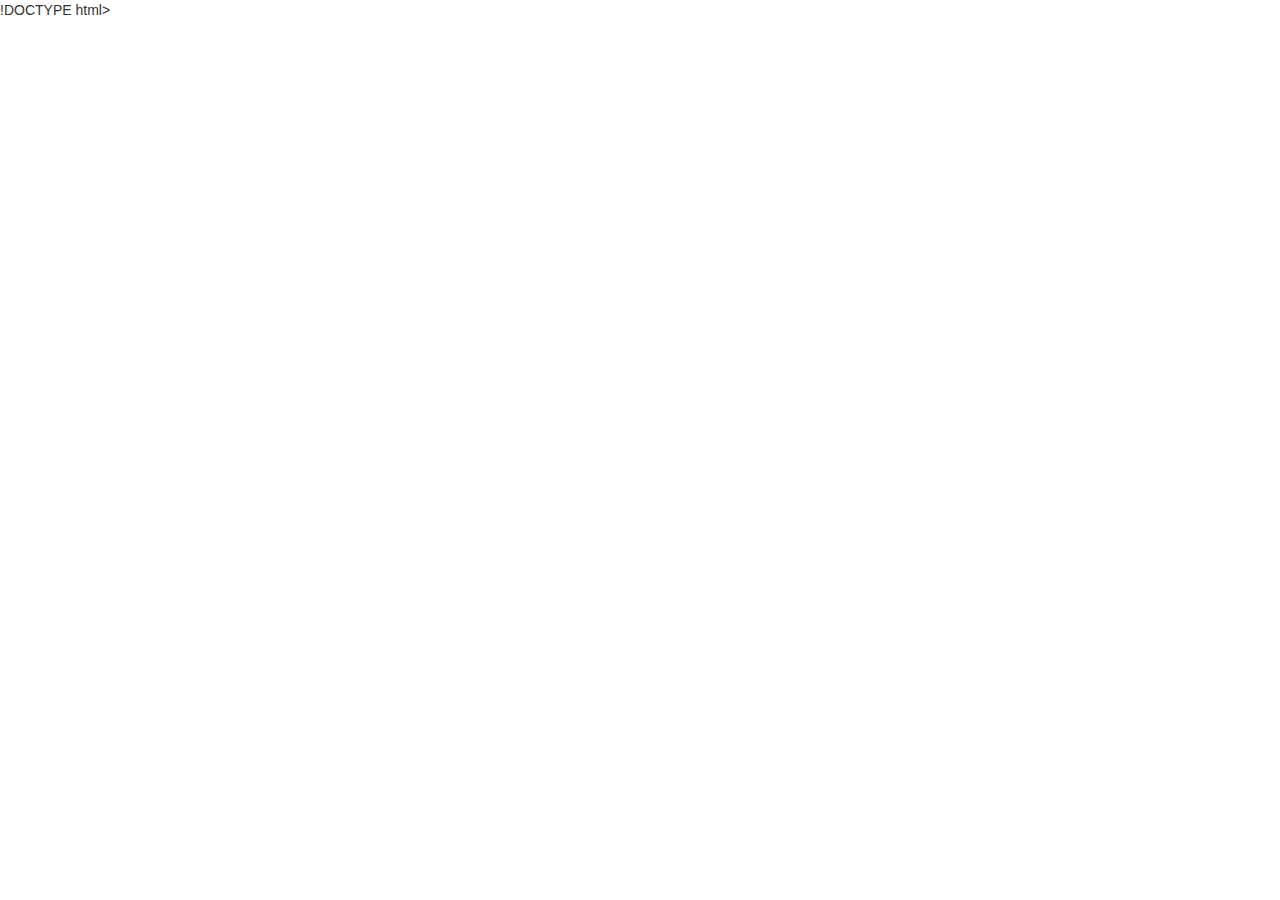
==== main.html @ f6696a5e "Create main.html" ====
!DOCTYPE html>
<html>
  <head>
    <meta charset="utf-8">
    <title>Chaska Punjabi Dhaba</title>
    <link rel="stylesheet" href="https://maxcdn.bootstrapcdn.com/bootstrap/3.3.7/css/bootstrap.min.css" integrity="sha384-BVYiiSIFeK1dGmJRAkycuHAHRg32OmUcww7on3RYdg4Va+PmSTsz/K68vbdEjh4u" crossorigin="anonymous">
    <link href="https://fonts.googleapis.com/css?family=Shadows+Into+Light" rel="stylesheet">
    <link href="https://fonts.googleapis.com/css?family=Rammetto+One" rel="stylesheet">
    <link rel="stylesheet" href="main.css">
    <link href="https://fonts.googleapis.com/css?family=Playfair+Display" rel="stylesheet">


<script src="https://ajax.googleapis.com/ajax/libs/jquery/3.3.1/jquery.min.js"></script>
  <script src="https://maxcdn.bootstrapcdn.com/bootstrap/3.3.7/js/bootstrap.min.js"></script>

  </head>
  <body id='main'>
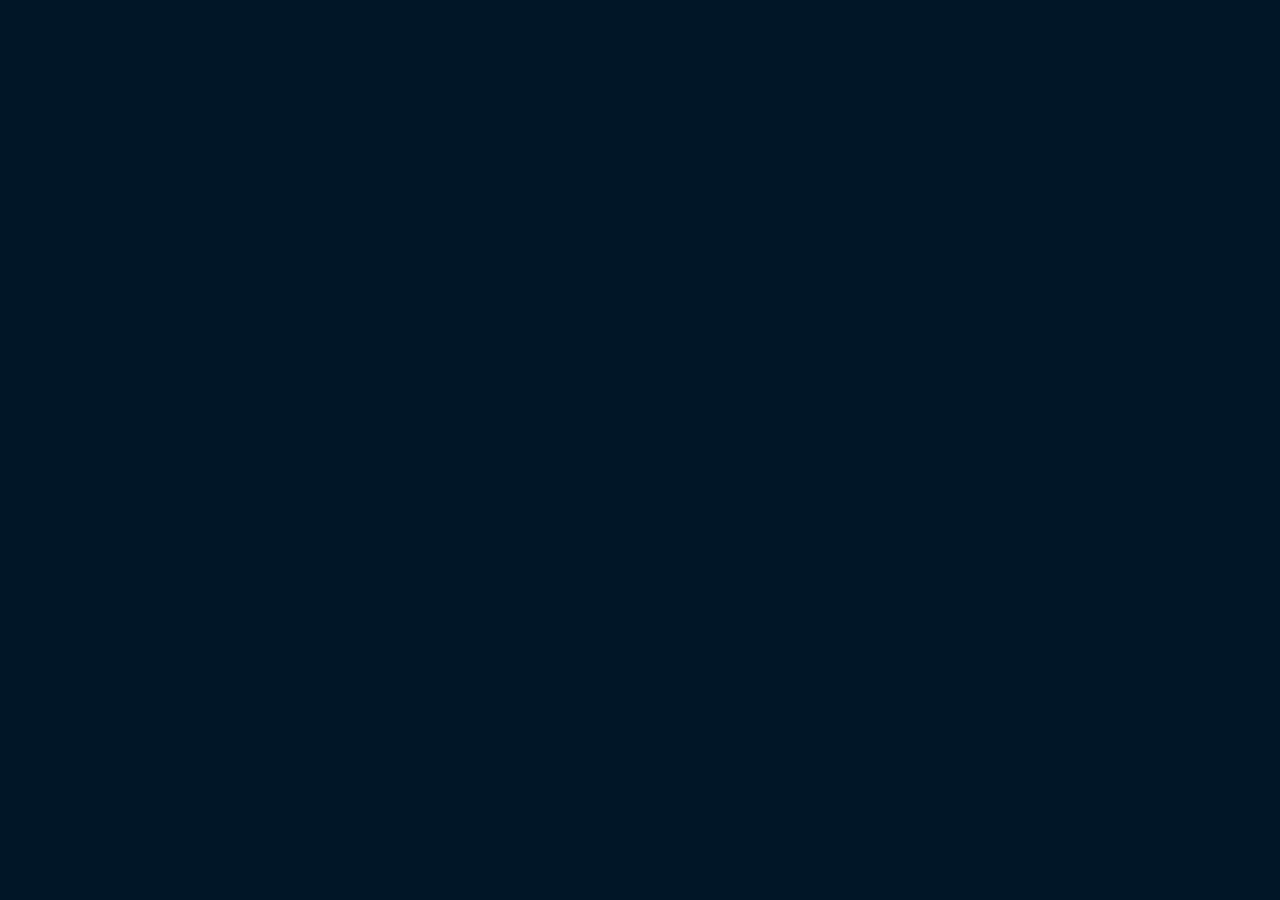
==== commit ada63724: "Update main.html" ====
--- a/main.html
+++ b/main.html
@@ -1,4 +1,4 @@
-!DOCTYPE html>
+<!DOCTYPE html>
 <html>
   <head>
     <meta charset="utf-8">
--- a/main.css
+++ b/main.css
@@ -0,0 +1,65 @@
+#main{
+
+  background-color: #011627;
+    border: 80px solid rgba(46, 196, 134, 7);
+
+    border-bottom: 0px;
+     border-top: 0px;
+    color: #FDFFFC;
+
+    margin: 0px;
+    font-family: 'Indie Flower', cursive;
+
+}
+
+
+.navbar{
+
+color:rgb(255, 255, 255);
+/* color: #fcfcfc; */
+
+}
+.paragraph1{
+  background-color: transparent;
+  color:rgb(255, 255, 255);
+}
+.paragraph2{
+  background-color: transparent;
+  color:#ffc919;
+margin-top: 50px;
+}
+
+h1{
+  font-family: 'Rammetto One', cursive;
+}
+
+
+.nav1{
+  font-family: 'Playfair Display', serif;
+}
+
+#carousel-example-generic{
+  height:500px;
+  width:750px;
+  margin-left: auto;
+  margin-right: auto;
+  margin-top: auto;
+  margin-bottom: auto;
+}
+
+.paragraph3{
+  background-color: transparent;
+}
+
+.grid{
+  padding: 20px;
+  font-family: 'Raleway', sans-serif;
+}
+
+.boxy{
+  border: 4px solid rgba(46, 196, 134, 7);
+  margin-top: 20px;}
+
+  .boxy:hover {
+    box-shadow: 7.5px 7.55px 2.5px #91622d;
+  }
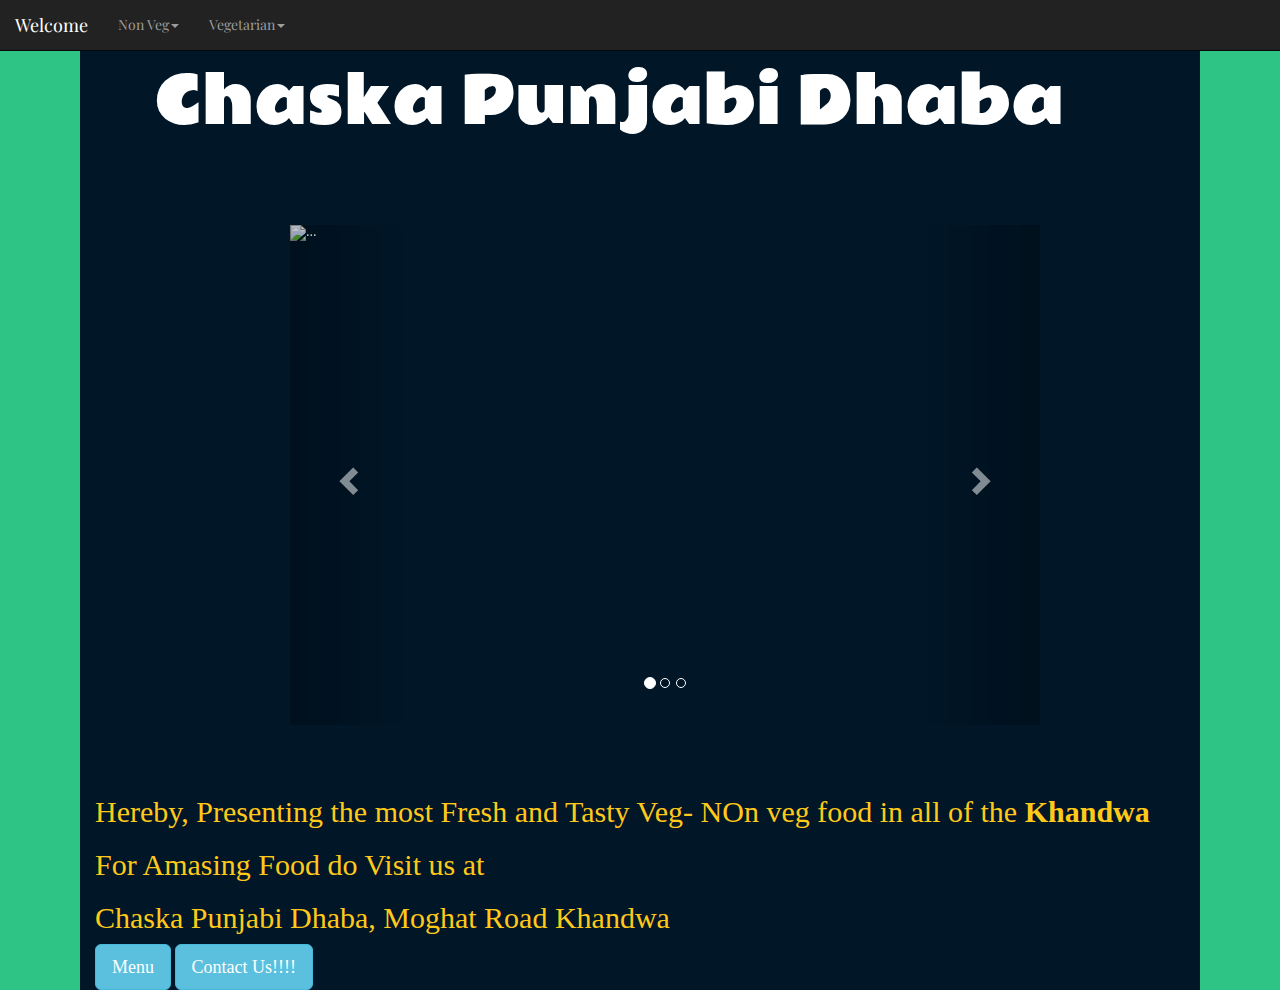
==== commit 6b41177f: "Update main.html" ====
--- a/main.html
+++ b/main.html
@@ -15,4 +15,109 @@
 
   </head>
   <body id='main'>
+  <nav class="navbar navbar-default navbar-inverse navbar-fixed-top navbar nav1">
+        <div class="navbar-header navbar-brand">Welcome</div>
+      <div class="container">
+        <ul class="nav navbar-nav">
+          <li class="dropdown">
+        <a href="#" class="dropdown-toggle" data-toggle="dropdown" role="button" aria-haspopup="true" aria-expanded="false">Non Veg<span class="caret"></span></a>
+        <ul class="dropdown-menu">
+          <li><a href="#">Chicken</a></li>
+          <li><a href="#">Mutton</a></li>
+          <li><a href="#">Fish</a></li>
+          <li role="separator" class="divider"></li>
+          <li><a href="#">Snacks</a></li></ul>
+          <li class="dropdown">
+        <a href="veg.html" class="dropdown-toggle" data-toggle="dropdown" role="button" aria-haspopup="true" aria-expanded="false">Vegetarian<span class="caret"></span></a>
+        <ul class="dropdown-menu">
+          <li><a href="#">Panner</a></li>
+          <li><a href="#">Dal</a></li>
+          <li><a href="#">Thali</a></li>
+          <li role="separator" class="divider"></li>
+          <li><a href="#">Snacks</a></li>
+        </ul>
+      </li>
+    </ul>
+      </div>
+  </nav>
 
+  <div id="allBody">
+
+    <div class="container">
+      <div class="paragraph1 jumbotron">
+      <h1>Chaska Punjabi Dhaba</h1>
+    </div>
+
+  <!-- <div class="container"> -->
+        <div id="carousel-example-generic" class="carousel slide" data-ride="carousel">
+      <!-- Indicators -->
+      <ol class="carousel-indicators">
+        <li data-target="#carousel-example-generic" data-slide-to="0" class="active"></li>
+        <li data-target="#carousel-example-generic" data-slide-to="1"></li>
+        <li data-target="#carousel-example-generic" data-slide-to="2"></li>
+      </ol>
+
+      <!-- Wrapper for slides -->
+      <div class="carousel-inner" role="listbox">
+        <div class="item active">
+          <img src="cf2.jpg" alt="...">
+          <div class="carousel-caption">
+             <h3>Butter Panner Masala</h3>
+          </div>
+        </div>
+        <div class="item">
+          <img src="cf3.jpg" alt="...">
+          <div class="carousel-caption">
+          <h3>SPicy Chicken</h3>
+          </div>
+        </div>
+
+        <div class="item">
+          <img src="22.jpg" alt="...">
+          <div class="carousel-caption">
+            <h3>Tandoori Chicken</h3>
+          </div>
+        </div>
+
+
+      </div>
+
+      <!-- Controls -->
+      <a class="left carousel-control" href="#carousel-example-generic" role="button" data-slide="prev">
+        <span class="glyphicon glyphicon-chevron-left" aria-hidden="true"></span>
+        <span class="sr-only">Previous</span>
+      </a>
+      <a class="right carousel-control" href="#carousel-example-generic" role="button" data-slide="next">
+        <span class="glyphicon glyphicon-chevron-right" aria-hidden="true"></span>
+        <span class="sr-only">Next</span>
+      </a>
+    </div>
+    <script src="https://ajax.googleapis.com/ajax/libs/jquery/3.3.1/jquery.min.js"></script>
+      <script src="https://maxcdn.bootstrapcdn.com/bootstrap/3.3.7/js/bootstrap.min.js"></script>
+
+      </div>
+  </div>
+
+  <div class="container  paragraph2">
+    <h2>Hereby, Presenting the most Fresh and Tasty Veg- NOn veg food in all of the <strong>Khandwa</strong></h2>
+    <h2>For Amasing Food do Visit us at</h2>
+    <h2>Chaska Punjabi Dhaba, Moghat Road Khandwa</h2>
+    <button type="button" class="btn btn-info btn-lg">Menu</button>
+      <button type="button" class="btn btn-info btn-lg"></a>Contact Us!!!!</button>
+
+
+  </div>
+
+
+  </div>
+
+
+
+  <script src="https://ajax.googleapis.com/ajax/libs/jquery/3.3.1/jquery.min.js"></script>
+    <script src="https://maxcdn.bootstrapcdn.com/bootstrap/3.3.7/js/bootstrap.min.js"></script>
+
+</body>
+
+</html>
+
+
